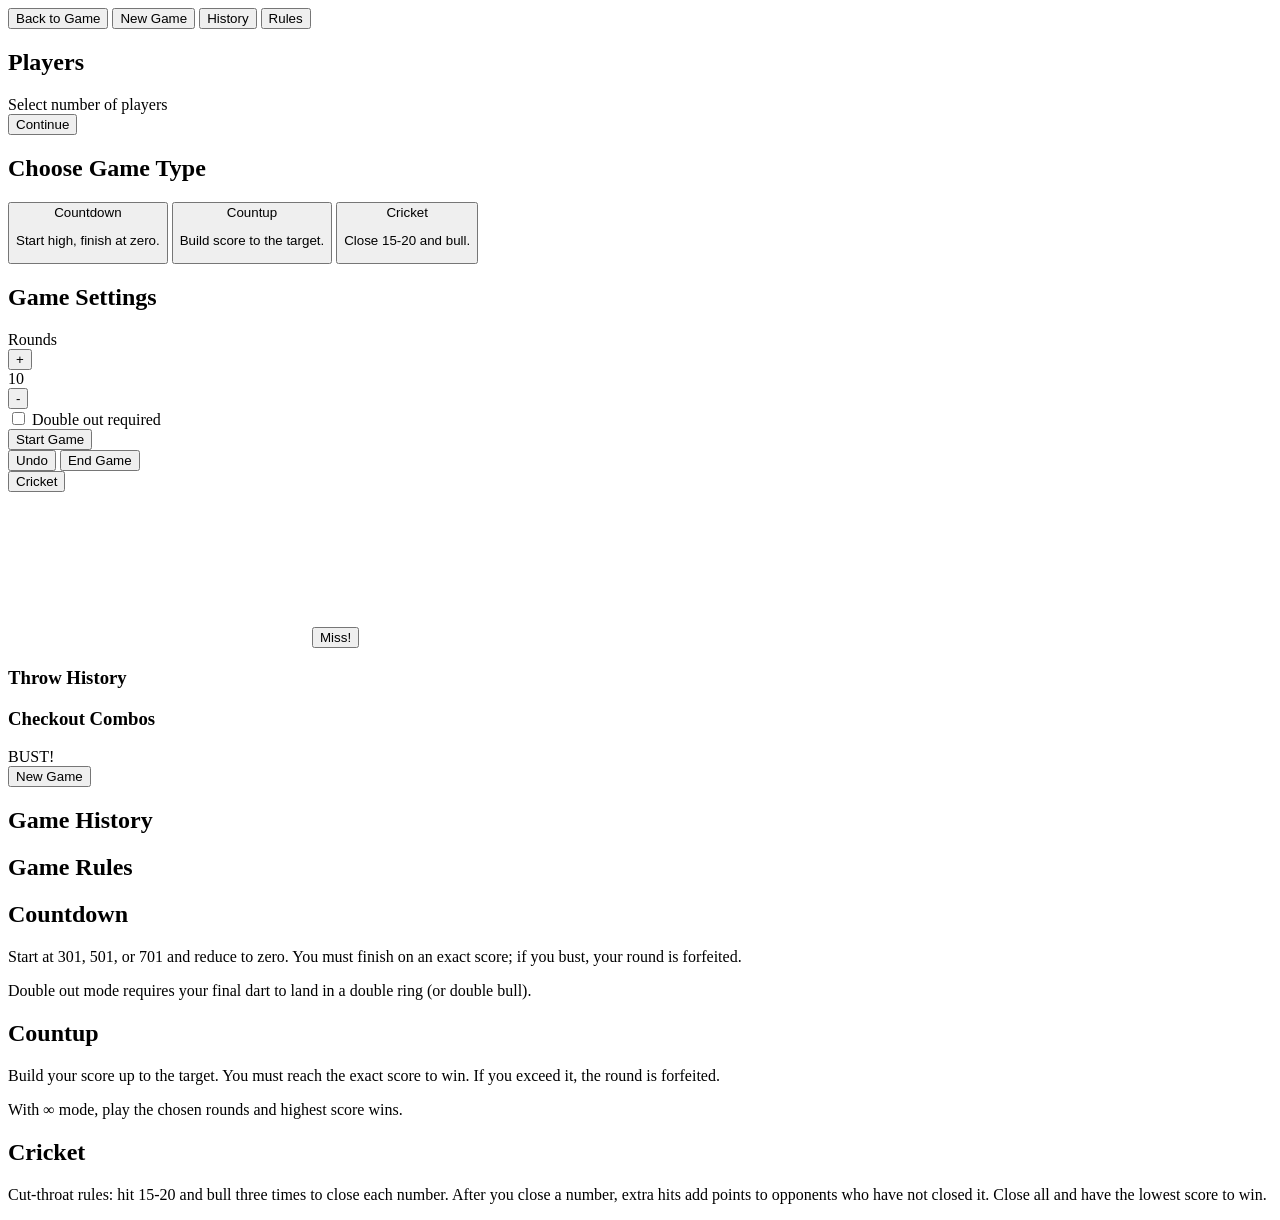
==== public/index.html @ 01437c33 "feat: make it responsize on screens <FHD" ====
<!doctype html>
<html lang="en">
  <head>
    <meta charset="UTF-8" />
    <meta name="viewport" content="width=device-width, initial-scale=1.0" />
    <title>Dartmania</title>
    <link rel="stylesheet" href="/styles.css" />
  </head>
  <body>
    <div id="app">
      <header class="topbar">
        <div class="brand"></div>
        <div id="top-game-mode" class="top-game-mode"></div>
        <nav class="nav-actions">
          <button id="back-to-game" class="nav-button hidden">Back to Game</button>
          <button class="nav-button" data-nav="setup">New Game</button>
          <button class="nav-button" data-nav="history">History</button>
          <button class="nav-button" data-nav="rules">Rules</button>
        </nav>
      </header>

      <main>
        <section id="screen-setup" class="screen active">
          <h1>Players</h1>
          <div class="player-count">
            <span>Select number of players</span>
            <div class="count-buttons" id="player-count-buttons"></div>
          </div>
          <div id="player-names" class="player-names"></div>
          <button id="to-mode" class="primary-button">Continue</button>
        </section>

        <section id="screen-mode" class="screen">
          <h1>Choose Game Type</h1>
          <div class="mode-grid">
            <button class="mode-card" data-mode="countdown">
              <div class="mode-title">Countdown</div>
              <p>Start high, finish at zero.</p>
            </button>
            <button class="mode-card" data-mode="countup">
              <div class="mode-title">Countup</div>
              <p>Build score to the target.</p>
            </button>
            <button class="mode-card" data-mode="cricket">
              <div class="mode-title">Cricket</div>
              <p>Close 15-20 and bull.</p>
            </button>
          </div>
        </section>

        <section id="screen-format" class="screen">
          <h1>Game Settings</h1>
          <div id="format-options" class="format-options"></div>
          <div class="rounds-config">
            <span>Rounds</span>
            <div class="rounds-controls">
              <button id="rounds-plus" class="mini-button">+</button>
              <div id="rounds-value" class="rounds-value">10</div>
              <button id="rounds-minus" class="mini-button">-</button>
            </div>
          </div>
          <div class="toggle-row">
            <label class="toggle">
              <input id="double-out" type="checkbox" />
              <span class="slider"></span>
              <span class="label">Double out required</span>
            </label>
          </div>
          <button id="start-game" class="primary-button start-game">Start Game</button>
        </section>

        <section id="screen-game" class="screen">
          <div class="game-header">
            <div class="active-player">
              <div class="active-player-info">
                <div id="active-player-name" class="active-name"></div>
                <div id="active-player-score" class="active-score"></div>
              </div>
              <div class="player-meta">
                <div id="game-rounds" class="info-card"></div>
                <div id="dart-count" class="info-card"></div>
              </div>
            </div>
            <div class="header-actions">
              <button id="undo" class="secondary-button">Undo</button>
              <button id="end-game" class="danger-button">End Game</button>
            </div>
          </div>

          <div class="game-content">
            <div class="dartboard-panel">
              <div class="board-stack">
                <div class="board-toggle-top">
                  <button id="board-view-btn" class="toggle-button">Cricket</button>
                </div>
                <div class="board-wrapper">
                  <div class="board-canvas-box">
                    <canvas id="dartboard"></canvas>
                    <button id="miss-btn" class="miss-button">Miss!</button>
                  </div>
                </div>
              </div>
              <div id="cricket-board" class="cricket-board hidden"></div>
              <div id="cricket-footer" class="cricket-footer hidden">
                <div id="game-rounds-bottom" class="info-card"></div>
                <div id="dart-count-bottom" class="info-card"></div>
              </div>
            </div>

            <div class="side-panel">
              <div class="scoreboard" id="scoreboard"></div>
              <div class="game-bottom">
                <div class="throw-history">
                  <h3>Throw History</h3>
                  <div id="throw-history-list" class="throw-history-list"></div>
                </div>
                <div class="out-combos">
                  <h3>Checkout Combos</h3>
                  <ul id="out-combo-list"></ul>
                </div>
              </div>
            </div>
          </div>
          <div id="bust-overlay" class="bust-overlay hidden">BUST!</div>
        </section>

        <section id="screen-end" class="screen">
          <div id="podium" class="podium"></div>
          <div id="podium-chart" class="podium-chart hidden">
            <div id="chart-player-buttons" class="chart-player-buttons"></div>
            <div class="chart-area">
              <div id="chart-y-axis" class="chart-y-axis"></div>
              <div id="chart-line" class="chart-line"></div>
            </div>
            <div id="chart-x-axis" class="chart-x-axis"></div>
          </div>
          <div id="podium-cricket-board" class="cricket-board podium-cricket-board hidden"></div>
          <button id="play-again" class="primary-button">New Game</button>
        </section>

        <section id="screen-history" class="screen">
          <h1>Game History</h1>
          <div id="history-list" class="history-list"></div>
        </section>

        <section id="screen-rules" class="screen">
          <h1>Game Rules</h1>
          <div class="rules-card">
            <h2>Countdown</h2>
            <p>
              Start at 301, 501, or 701 and reduce to zero. You must finish on an exact score; if you bust, your round is forfeited.
            </p>
            <p>Double out mode requires your final dart to land in a double ring (or double bull).</p>
          </div>
          <div class="rules-card">
            <h2>Countup</h2>
            <p>Build your score up to the target. You must reach the exact score to win. If you exceed it, the round is forfeited.</p>
            <p>With ∞ mode, play the chosen rounds and highest score wins.</p>
          </div>
          <div class="rules-card">
            <h2>Cricket</h2>
            <p>
              Cut-throat rules: hit 15-20 and bull three times to close each number. After you close a number, extra hits add points to
              opponents who have not closed it. Close all and have the lowest score to win.
            </p>
          </div>
        </section>
      </main>
    </div>

    <script src="/app.js"></script>
  </body>
</html>
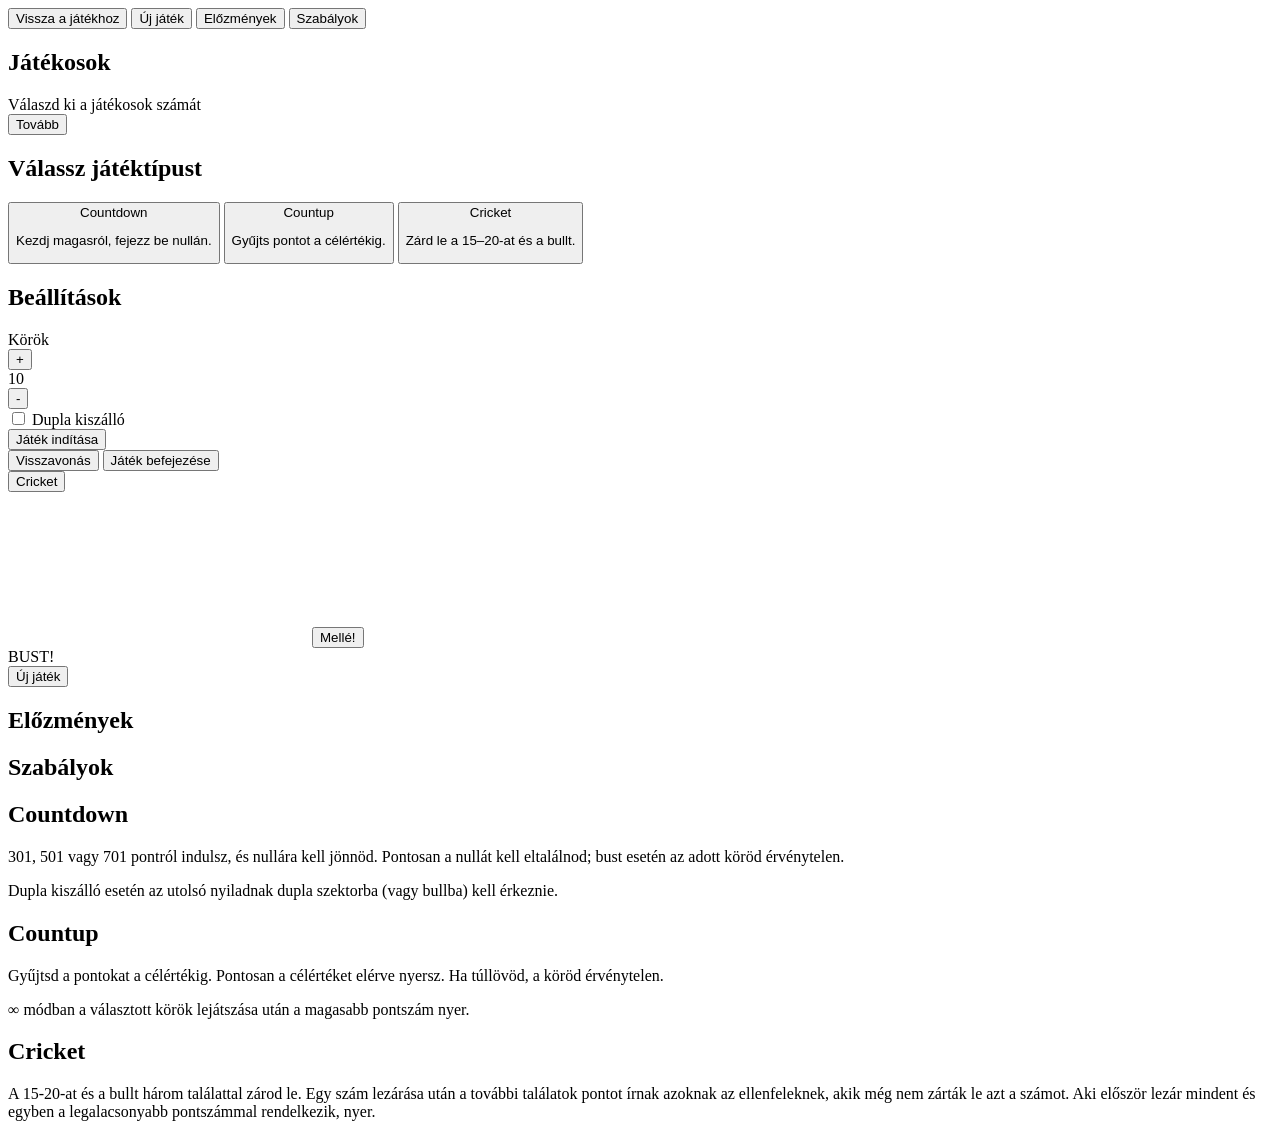
==== commit 40311ff7: "feat: translate to Hungarian" ====
--- a/public/index.html
+++ b/public/index.html
@@ -1,5 +1,5 @@
 <!doctype html>
-<html lang="en">
+<html lang="hu">
   <head>
     <meta charset="UTF-8" />
     <meta name="viewport" content="width=device-width, initial-scale=1.0" />
@@ -12,47 +12,47 @@
         <div class="brand"></div>
         <div id="top-game-mode" class="top-game-mode"></div>
         <nav class="nav-actions">
-          <button id="back-to-game" class="nav-button hidden">Back to Game</button>
-          <button class="nav-button" data-nav="setup">New Game</button>
-          <button class="nav-button" data-nav="history">History</button>
-          <button class="nav-button" data-nav="rules">Rules</button>
+          <button id="back-to-game" class="nav-button hidden">Vissza a játékhoz</button>
+          <button class="nav-button" data-nav="setup">Új játék</button>
+          <button class="nav-button" data-nav="history">Előzmények</button>
+          <button class="nav-button" data-nav="rules">Szabályok</button>
         </nav>
       </header>
 
       <main>
         <section id="screen-setup" class="screen active">
-          <h1>Players</h1>
+          <h1>Játékosok</h1>
           <div class="player-count">
-            <span>Select number of players</span>
+            <span>Válaszd ki a játékosok számát</span>
             <div class="count-buttons" id="player-count-buttons"></div>
           </div>
           <div id="player-names" class="player-names"></div>
-          <button id="to-mode" class="primary-button">Continue</button>
+          <button id="to-mode" class="primary-button">Tovább</button>
         </section>
 
         <section id="screen-mode" class="screen">
-          <h1>Choose Game Type</h1>
+          <h1>Válassz játéktípust</h1>
           <div class="mode-grid">
             <button class="mode-card" data-mode="countdown">
               <div class="mode-title">Countdown</div>
-              <p>Start high, finish at zero.</p>
+              <p>Kezdj magasról, fejezz be nullán.</p>
             </button>
             <button class="mode-card" data-mode="countup">
               <div class="mode-title">Countup</div>
-              <p>Build score to the target.</p>
+              <p>Gyűjts pontot a célértékig.</p>
             </button>
             <button class="mode-card" data-mode="cricket">
               <div class="mode-title">Cricket</div>
-              <p>Close 15-20 and bull.</p>
+              <p>Zárd le a 15–20-at és a bullt.</p>
             </button>
           </div>
         </section>
 
         <section id="screen-format" class="screen">
-          <h1>Game Settings</h1>
+          <h1>Beállítások</h1>
           <div id="format-options" class="format-options"></div>
           <div class="rounds-config">
-            <span>Rounds</span>
+            <span>Körök</span>
             <div class="rounds-controls">
               <button id="rounds-plus" class="mini-button">+</button>
               <div id="rounds-value" class="rounds-value">10</div>
@@ -63,10 +63,10 @@
             <label class="toggle">
               <input id="double-out" type="checkbox" />
               <span class="slider"></span>
-              <span class="label">Double out required</span>
+              <span class="label">Dupla kiszálló</span>
             </label>
           </div>
-          <button id="start-game" class="primary-button start-game">Start Game</button>
+          <button id="start-game" class="primary-button start-game">Játék indítása</button>
         </section>
 
         <section id="screen-game" class="screen">
@@ -82,8 +82,8 @@
               </div>
             </div>
             <div class="header-actions">
-              <button id="undo" class="secondary-button">Undo</button>
-              <button id="end-game" class="danger-button">End Game</button>
+              <button id="undo" class="secondary-button">Visszavonás</button>
+              <button id="end-game" class="danger-button">Játék befejezése</button>
             </div>
           </div>
 
@@ -96,7 +96,7 @@
                 <div class="board-wrapper">
                   <div class="board-canvas-box">
                     <canvas id="dartboard"></canvas>
-                    <button id="miss-btn" class="miss-button">Miss!</button>
+                    <button id="miss-btn" class="miss-button">Mellé!</button>
                   </div>
                 </div>
               </div>
@@ -109,16 +109,6 @@
 
             <div class="side-panel">
               <div class="scoreboard" id="scoreboard"></div>
-              <div class="game-bottom">
-                <div class="throw-history">
-                  <h3>Throw History</h3>
-                  <div id="throw-history-list" class="throw-history-list"></div>
-                </div>
-                <div class="out-combos">
-                  <h3>Checkout Combos</h3>
-                  <ul id="out-combo-list"></ul>
-                </div>
-              </div>
             </div>
           </div>
           <div id="bust-overlay" class="bust-overlay hidden">BUST!</div>
@@ -135,33 +125,33 @@
             <div id="chart-x-axis" class="chart-x-axis"></div>
           </div>
           <div id="podium-cricket-board" class="cricket-board podium-cricket-board hidden"></div>
-          <button id="play-again" class="primary-button">New Game</button>
+          <button id="play-again" class="primary-button">Új játék</button>
         </section>
 
         <section id="screen-history" class="screen">
-          <h1>Game History</h1>
+          <h1>Előzmények</h1>
           <div id="history-list" class="history-list"></div>
         </section>
 
         <section id="screen-rules" class="screen">
-          <h1>Game Rules</h1>
+          <h1>Szabályok</h1>
           <div class="rules-card">
             <h2>Countdown</h2>
             <p>
-              Start at 301, 501, or 701 and reduce to zero. You must finish on an exact score; if you bust, your round is forfeited.
+              301, 501 vagy 701 pontról indulsz, és nullára kell jönnöd. Pontosan a nullát kell eltalálnod; bust esetén az adott köröd érvénytelen.
             </p>
-            <p>Double out mode requires your final dart to land in a double ring (or double bull).</p>
+            <p>Dupla kiszálló esetén az utolsó nyiladnak dupla szektorba (vagy bullba) kell érkeznie.</p>
           </div>
           <div class="rules-card">
             <h2>Countup</h2>
-            <p>Build your score up to the target. You must reach the exact score to win. If you exceed it, the round is forfeited.</p>
-            <p>With ∞ mode, play the chosen rounds and highest score wins.</p>
+            <p>Gyűjtsd a pontokat a célértékig. Pontosan a célértéket elérve nyersz. Ha túllövöd, a köröd érvénytelen.</p>
+            <p>∞ módban a választott körök lejátszása után a magasabb pontszám nyer.</p>
           </div>
           <div class="rules-card">
             <h2>Cricket</h2>
             <p>
-              Cut-throat rules: hit 15-20 and bull three times to close each number. After you close a number, extra hits add points to
-              opponents who have not closed it. Close all and have the lowest score to win.
+              A 15-20-at és a bullt három találattal zárod le. Egy szám lezárása után a további találatok pontot írnak
+              azoknak az ellenfeleknek, akik még nem zárták le azt a számot. Aki először lezár mindent és egyben a legalacsonyabb pontszámmal rendelkezik, nyer.
             </p>
           </div>
         </section>
